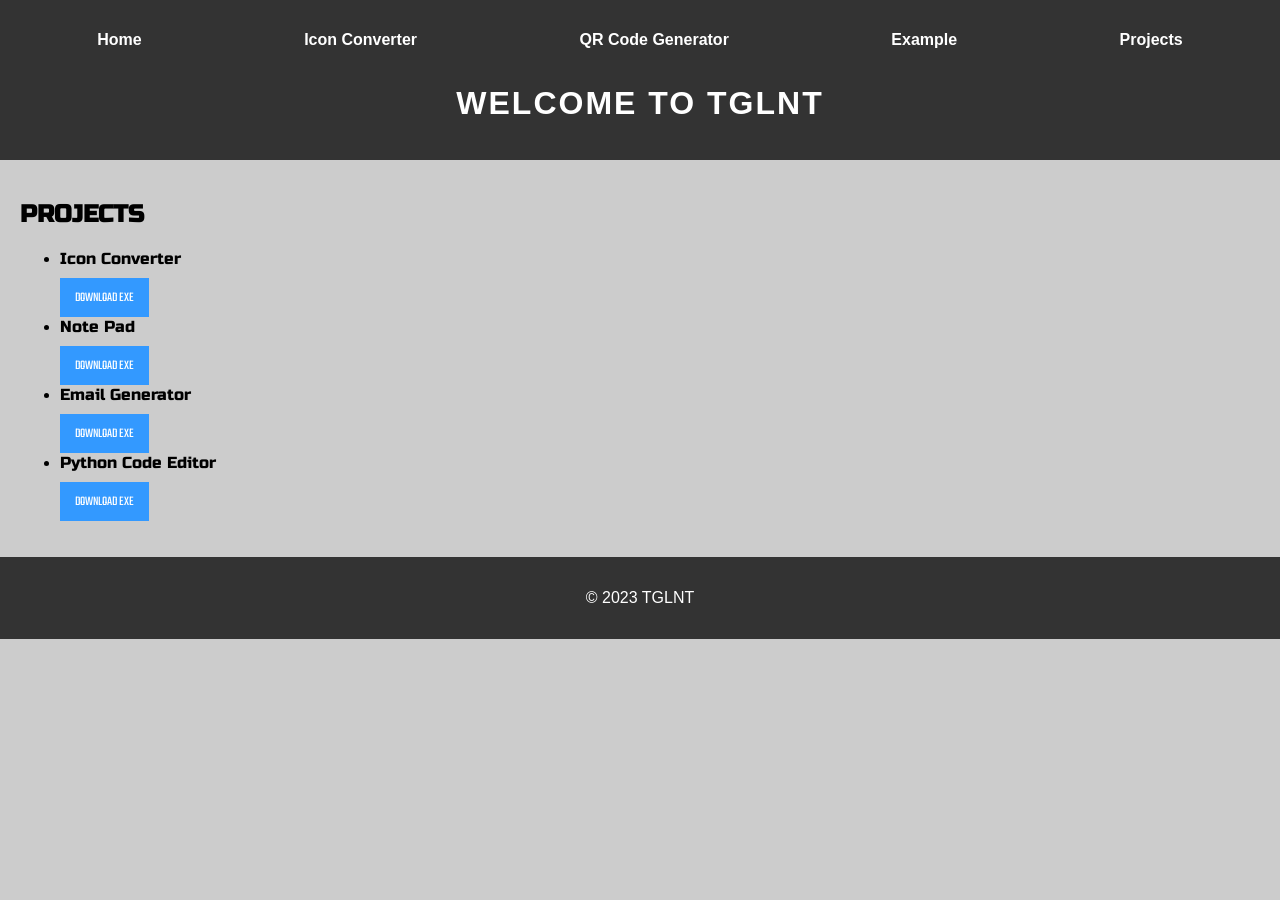
==== index.html @ 0e51ce9b "Add files via upload" ====
<!DOCTYPE html>
<html lang="en">
<head>
    <meta charset="UTF-8">
    <meta name="viewport" content="width=device-width, initial-scale=1.0">
    <title>TGLNT</title>
    <link rel="icon" href="c.png" type="image/png">
    <link rel="stylesheet" href="styles.css">
    <link href="https://fonts.googleapis.com/css2?family=Russo+One&family=Teko&display=swap" rel="stylesheet">
    <!-- Link to the icon-converter.js file -->
    <script src="icon-converter.js"></script>
</head>
<body>

    <header>
        <nav>
            <ul>
                <li><a href="index.html">Home</a></li>
                <li><a href="icon-converter.html">Icon Converter</a></li>
                <li><a href="qr-generator.html">QR Code Generator</a></li>
                <li><a href="#example">Example</a></li>
                <li><a href="projects.html">Projects</a></li> <!-- Added this line -->
            </ul>
        </nav>
        <h1>Welcome to TGLNT</h1>
    </header>

    <main>
        <h2 style="font-family: 'Russo One', sans-serif; text-transform: uppercase;">PROJECTS</h2>
        <ul>
            <li>
                <span style="font-family: 'Russo One', sans-serif;">Icon Converter</span>
                <br>
                <a href="https://drive.google.com/file/d/1p109seNWCKNQxLqdGfxByDfVXJO8RMKu/view?usp=sharing" download>
                    <button style="font-family: 'Teko', sans-serif;">Download EXE</button>
                </a>
            </li>
            <li>
                <span style="font-family: 'Russo One', sans-serif;">Note Pad</span>
                <br>
                <a href="https://drive.google.com/file/d/1veCxSJMBLx_WZKKpRi7Tk0c1wkhzHkU0/view?usp=sharing" download>
                    <button style="font-family: 'Teko', sans-serif;">Download EXE</button>
                </a>
            </li>
            <li>
                <span style="font-family: 'Russo One', sans-serif;">Email Generator</span>
                <br>
                <a href="https://drive.google.com/file/d/1K0i9meLCrl8Htd3uySjmEXPEpwEWKAi2/view?usp=sharing" download>
                    <button style="font-family: 'Teko', sans-serif;">Download EXE</button>
                </a>
            </li>
            <li>
                <span style="font-family: 'Russo One', sans-serif;">Python Code Editor</span>
                <br>
                <a href="https://drive.google.com/file/d/16lx2alRHpl7Gq873MNHGuo_RwlAfBFho/view?usp=sharing" download>
                    <button style="font-family: 'Teko', sans-serif;">Download EXE</button>
                </a>
            </li>
        </ul>
    </main>

    <footer>
        <p>&copy; 2023 TGLNT</p>
    </footer>

    <script src="script.js"></script>
</body>
</html>
---- styles.css ----
body {
    font-family: Arial, sans-serif;
    margin: 0;
    padding: 0;
    background-color: #cccccc; /* Updated background color */
}

header {
    background-color: #333;
    color: #fff;
    text-align: center;
    padding: 1em;
}

nav ul {
    list-style-type: none;
    margin: 0;
    padding: 0;
    display: flex;
    justify-content: space-around;
    background-color: #333;
}

nav a {
    text-decoration: none;
    color: #fff;
    padding: 15px;
    display: block;
    position: relative;
    transition: color 0.3s, transform 0.3s, box-shadow 0.3s;
    font-weight: bold;
}

nav a::before {
    content: '';
    position: absolute;
    width: 100%;
    height: 2px;
    bottom: 0;
    left: 0;
    background-color: #3498db;
    transform: scaleX(0);
    transform-origin: bottom center;
    transition: transform 0.3s ease-in-out;
}

nav a:hover {
    color: #3498db;
    transform: scale(1.1);
    box-shadow: 0 5px 15px rgba(0, 0, 0, 0.3);
}

nav a:hover::before {
    transform: scaleX(1);
}

h1 {
    font-family: 'Doppio One', sans-serif;
    text-transform: uppercase;
    letter-spacing: 2px;
    animation: rainbowGlow 5s infinite, glow 1.5s ease-in-out infinite;
}

@keyframes rainbowGlow {
    0% { color: #ff0000; }
    20% { color: #ff9900; }
    40% { color: #ffff00; }
    60% { color: #33cc33; }
    80% { color: #3399ff; }
    100% { color: #cc33ff; }
}

@keyframes glow {
    0%, 100% { text-shadow: 0 0 10px #fff; }
    50% { text-shadow: 0 0 20px #fff, 0 0 30px #fff; }
}

main {
    padding: 20px;
}

footer {
    background-color: #333;
    color: #fff;
    text-align: center;
    padding: 1em;
}

/* New styles for download buttons */
main ul li button {
    text-transform: uppercase;
    background-color: #3399ff;
    color: #fff;
    padding: 10px 15px;
    margin-top: 10px;
    border: none;
    cursor: pointer;
    transition: background-color 0.3s, transform 0.3s, box-shadow 0.3s;
}

main ul li button:hover {
    background-color: #007bb5;
    transform: scale(1.1);
    box-shadow: 0 5px 15px rgba(0, 0, 0, 0.3);
}
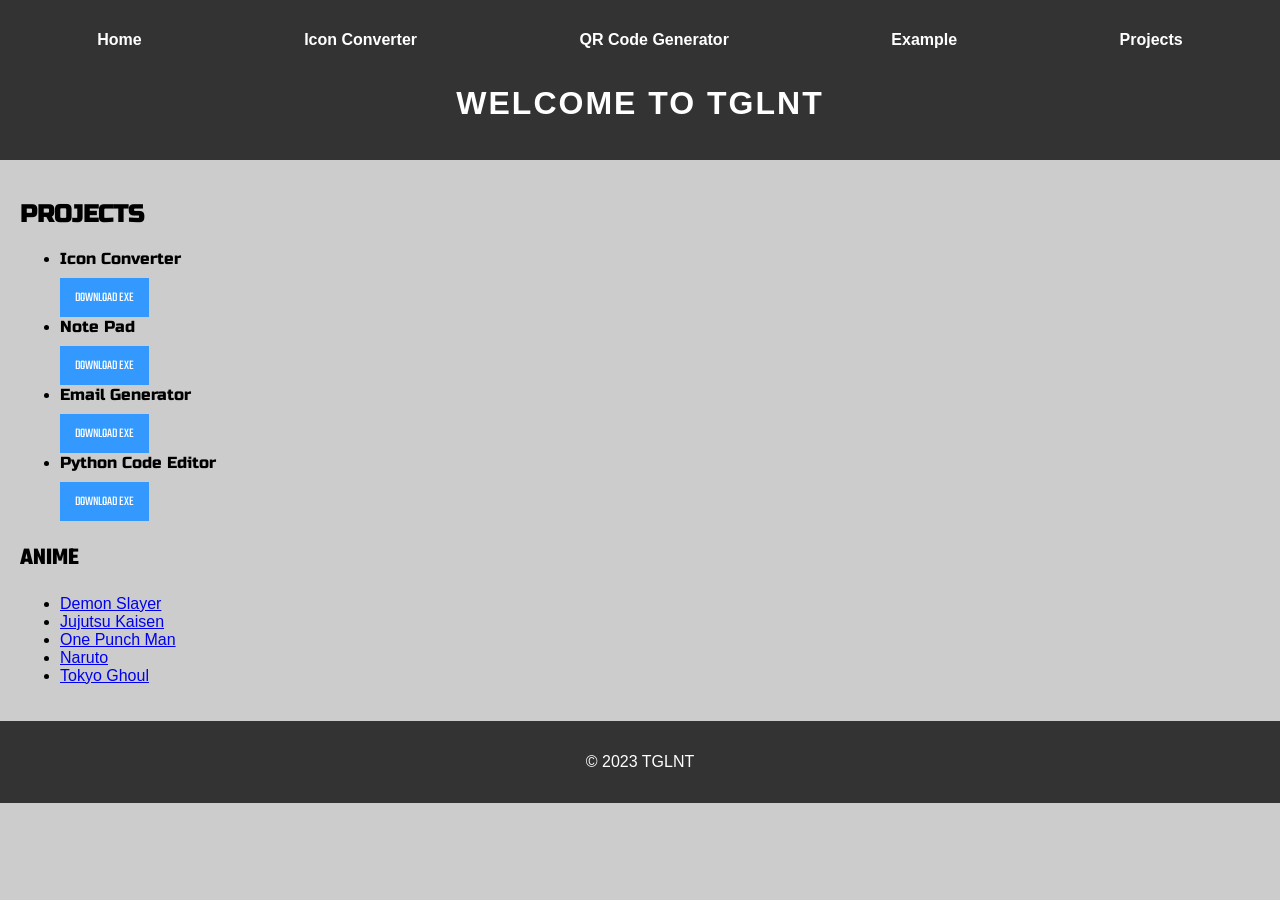
==== commit fa5ed477: "Add files via upload" ====
--- a/index.html
+++ b/index.html
@@ -19,7 +19,7 @@
                 <li><a href="icon-converter.html">Icon Converter</a></li>
                 <li><a href="qr-generator.html">QR Code Generator</a></li>
                 <li><a href="#example">Example</a></li>
-                <li><a href="projects.html">Projects</a></li> <!-- Added this line -->
+                <li><a href="projects.html">Projects</a></li>
             </ul>
         </nav>
         <h1>Welcome to TGLNT</h1>
@@ -57,6 +57,15 @@
                 </a>
             </li>
         </ul>
+
+        <h2 style="font-family: 'Teko', sans-serif; text-transform: uppercase;">ANIME</h2>
+        <ul>
+            <li><a href="demon-slayer.html">Demon Slayer</a></li>
+            <li><a href="jujutsu-kaizen.html">Jujutsu Kaisen</a></li>
+            <li><a href="one-punch-man.html">One Punch Man</a></li>
+            <li><a href="naruto.html">Naruto</a></li>
+            <li><a href="tokyo-ghoul.html">Tokyo Ghoul</a></li>
+        </ul>
     </main>
 
     <footer>
--- a/styles.css
+++ b/styles.css
@@ -2,7 +2,8 @@
     font-family: Arial, sans-serif;
     margin: 0;
     padding: 0;
-    background-color: #cccccc; /* Updated background color */
+    background-color: #cccccc;
+    color: #000; /* Default text color */
 }
 
 header {
@@ -103,3 +104,18 @@
     transform: scale(1.1);
     box-shadow: 0 5px 15px rgba(0, 0, 0, 0.3);
 }
+
+/* New styles for anime list */
+main h2:nth-child(2) {
+    font-family: 'Teko', sans-serif;
+    text-transform: uppercase;
+}
+
+main ul:nth-child(3) li {
+    transition: color 0.3s; /* Smooth color transition */
+}
+
+main ul:nth-child(3) li:hover {
+    color: #3498db;
+    animation: rainbowGlow 5s infinite; /* Add rainbow animation on hover */
+}
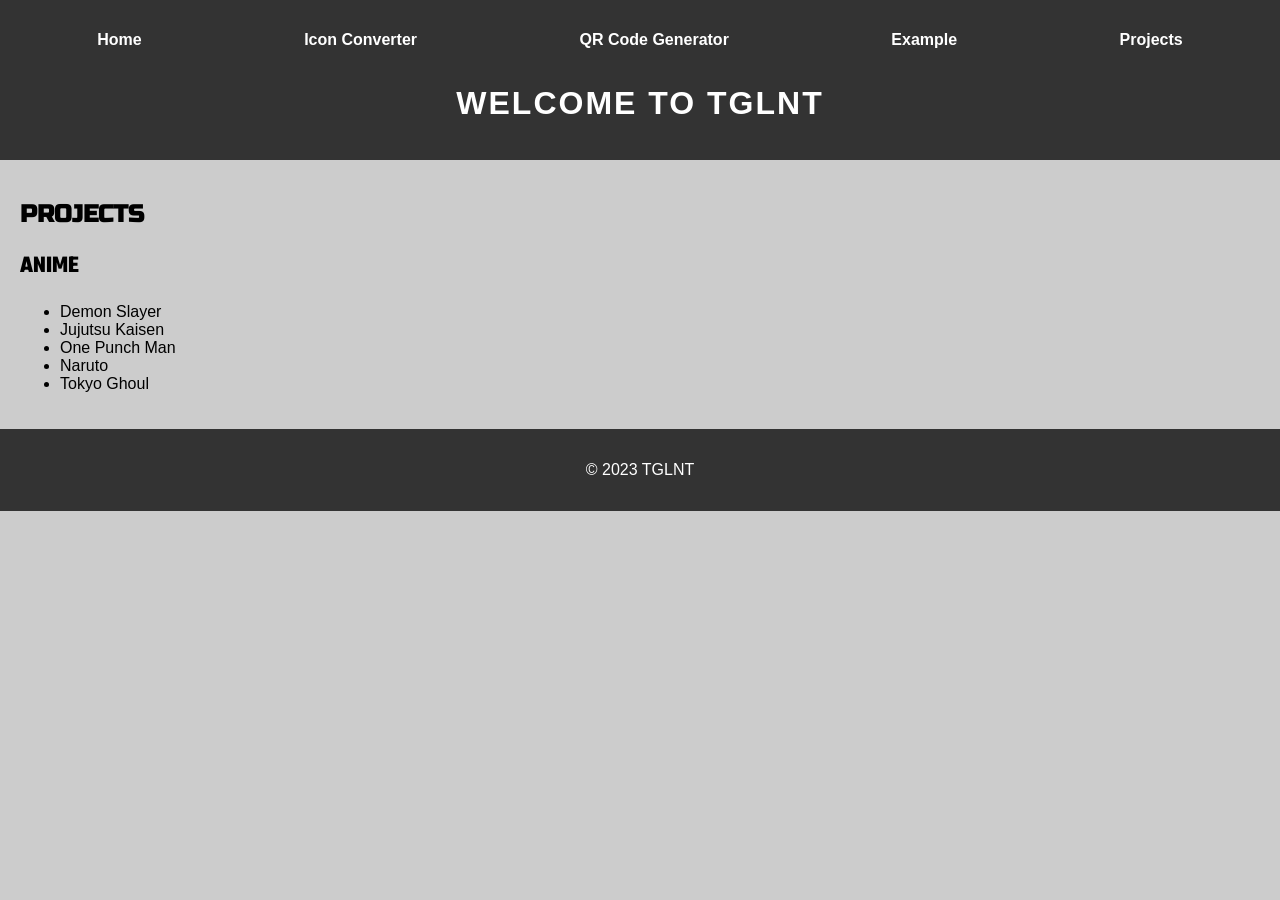
==== commit a715de04: "Add files via upload" ====
--- a/index.html
+++ b/index.html
@@ -28,43 +28,16 @@
     <main>
         <h2 style="font-family: 'Russo One', sans-serif; text-transform: uppercase;">PROJECTS</h2>
         <ul>
-            <li>
-                <span style="font-family: 'Russo One', sans-serif;">Icon Converter</span>
-                <br>
-                <a href="https://drive.google.com/file/d/1p109seNWCKNQxLqdGfxByDfVXJO8RMKu/view?usp=sharing" download>
-                    <button style="font-family: 'Teko', sans-serif;">Download EXE</button>
-                </a>
-            </li>
-            <li>
-                <span style="font-family: 'Russo One', sans-serif;">Note Pad</span>
-                <br>
-                <a href="https://drive.google.com/file/d/1veCxSJMBLx_WZKKpRi7Tk0c1wkhzHkU0/view?usp=sharing" download>
-                    <button style="font-family: 'Teko', sans-serif;">Download EXE</button>
-                </a>
-            </li>
-            <li>
-                <span style="font-family: 'Russo One', sans-serif;">Email Generator</span>
-                <br>
-                <a href="https://drive.google.com/file/d/1K0i9meLCrl8Htd3uySjmEXPEpwEWKAi2/view?usp=sharing" download>
-                    <button style="font-family: 'Teko', sans-serif;">Download EXE</button>
-                </a>
-            </li>
-            <li>
-                <span style="font-family: 'Russo One', sans-serif;">Python Code Editor</span>
-                <br>
-                <a href="https://drive.google.com/file/d/16lx2alRHpl7Gq873MNHGuo_RwlAfBFho/view?usp=sharing" download>
-                    <button style="font-family: 'Teko', sans-serif;">Download EXE</button>
-                </a>
-            </li>
+            <!-- ... (your existing projects list) ... -->
         </ul>
 
-        <h2 style="font-family: 'Teko', sans-serif; text-transform: uppercase;">ANIME</h2>
-        <ul>
-            <li><a href="demon-slayer.html">Demon Slayer</a></li>
-            <li><a href="jujutsu-kaizen.html">Jujutsu Kaisen</a></li>
-            <li><a href="one-punch-man.html">One Punch Man</a></li>
-            <li><a href="naruto.html">Naruto</a></li>
-            <li><a href="tokyo-ghoul.html">Tokyo Ghoul</a></li>
+        <h2 style="font-family: 'Teko', sans-serif; text-transform: uppercase; color: black;">ANIME</h2>
+        <ul class="anime-list">
+            <li class="anime-title" data-page="about-demon-slayer.html">Demon Slayer</li>
+            <li class="anime-title" data-page="about-jujutsu-kaizen.html">Jujutsu Kaisen</li>
+            <li class="anime-title" data-page="about-one-punch-man.html">One Punch Man</li>
+            <li class="anime-title" data-page="about-naruto.html">Naruto</li>
+            <li class="anime-title" data-page="about-tokyo-ghoul.html">Tokyo Ghoul</li>
         </ul>
     </main>
 
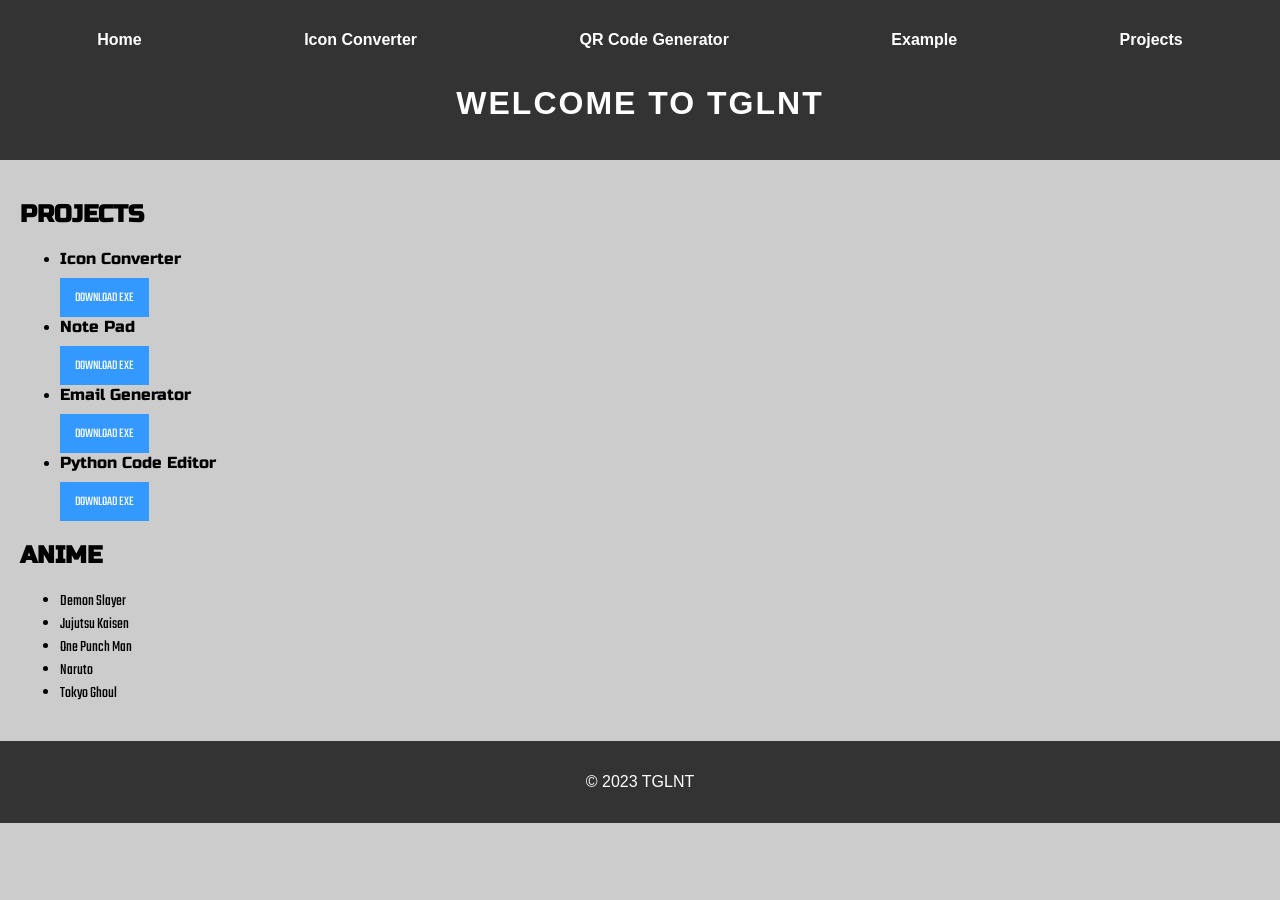
==== commit 931e9fd6: "Add files via upload" ====
--- a/index.html
+++ b/index.html
@@ -28,16 +28,53 @@
     <main>
         <h2 style="font-family: 'Russo One', sans-serif; text-transform: uppercase;">PROJECTS</h2>
         <ul>
-            <!-- ... (your existing projects list) ... -->
+            <li>
+                <span style="font-family: 'Russo One', sans-serif;">Icon Converter</span>
+                <br>
+                <a href="https://drive.google.com/file/d/1p109seNWCKNQxLqdGfxByDfVXJO8RMKu/view?usp=sharing" download>
+                    <button style="font-family: 'Teko', sans-serif;">Download EXE</button>
+                </a>
+            </li>
+            <li>
+                <span style="font-family: 'Russo One', sans-serif;">Note Pad</span>
+                <br>
+                <a href="https://drive.google.com/file/d/1veCxSJMBLx_WZKKpRi7Tk0c1wkhzHkU0/view?usp=sharing" download>
+                    <button style="font-family: 'Teko', sans-serif;">Download EXE</button>
+                </a>
+            </li>
+            <li>
+                <span style="font-family: 'Russo One', sans-serif;">Email Generator</span>
+                <br>
+                <a href="https://drive.google.com/file/d/1K0i9meLCrl8Htd3uySjmEXPEpwEWKAi2/view?usp=sharing" download>
+                    <button style="font-family: 'Teko', sans-serif;">Download EXE</button>
+                </a>
+            </li>
+            <li>
+                <span style="font-family: 'Russo One', sans-serif;">Python Code Editor</span>
+                <br>
+                <a href="https://drive.google.com/file/d/16lx2alRHpl7Gq873MNHGuo_RwlAfBFho/view?usp=sharing" download>
+                    <button style="font-family: 'Teko', sans-serif;">Download EXE</button>
+                </a>
+            </li>
         </ul>
 
-        <h2 style="font-family: 'Teko', sans-serif; text-transform: uppercase; color: black;">ANIME</h2>
-        <ul class="anime-list">
-            <li class="anime-title" data-page="about-demon-slayer.html">Demon Slayer</li>
-            <li class="anime-title" data-page="about-jujutsu-kaizen.html">Jujutsu Kaisen</li>
-            <li class="anime-title" data-page="about-one-punch-man.html">One Punch Man</li>
-            <li class="anime-title" data-page="about-naruto.html">Naruto</li>
-            <li class="anime-title" data-page="about-tokyo-ghoul.html">Tokyo Ghoul</li>
+        <h2 style="font-family: 'Russo One', sans-serif; text-transform: uppercase;">ANIME</h2>
+        <ul>
+            <li style="font-family: 'Teko', sans-serif; color: black;">
+                <span style="animation: rainbowColor 5s infinite;">Demon Slayer</span>
+            </li>
+            <li style="font-family: 'Teko', sans-serif; color: black;">
+                <span style="animation: rainbowColor 5s infinite;">Jujutsu Kaisen</span>
+            </li>
+            <li style="font-family: 'Teko', sans-serif; color: black;">
+                <span style="animation: rainbowColor 5s infinite;">One Punch Man</span>
+            </li>
+            <li style="font-family: 'Teko', sans-serif; color: black;">
+                <span style="animation: rainbowColor 5s infinite;">Naruto</span>
+            </li>
+            <li style="font-family: 'Teko', sans-serif; color: black;">
+                <span style="animation: rainbowColor 5s infinite;">Tokyo Ghoul</span>
+            </li>
         </ul>
     </main>
 
@@ -46,5 +83,16 @@
     </footer>
 
     <script src="script.js"></script>
+
+    <style>
+        @keyframes rainbowColor {
+            0% { color: #ff0000; }
+            20% { color: #ff9900; }
+            40% { color: #ffff00; }
+            60% { color: #33cc33; }
+            80% { color: #3399ff; }
+            100% { color: #cc33ff; }
+        }
+    </style>
 </body>
 </html>
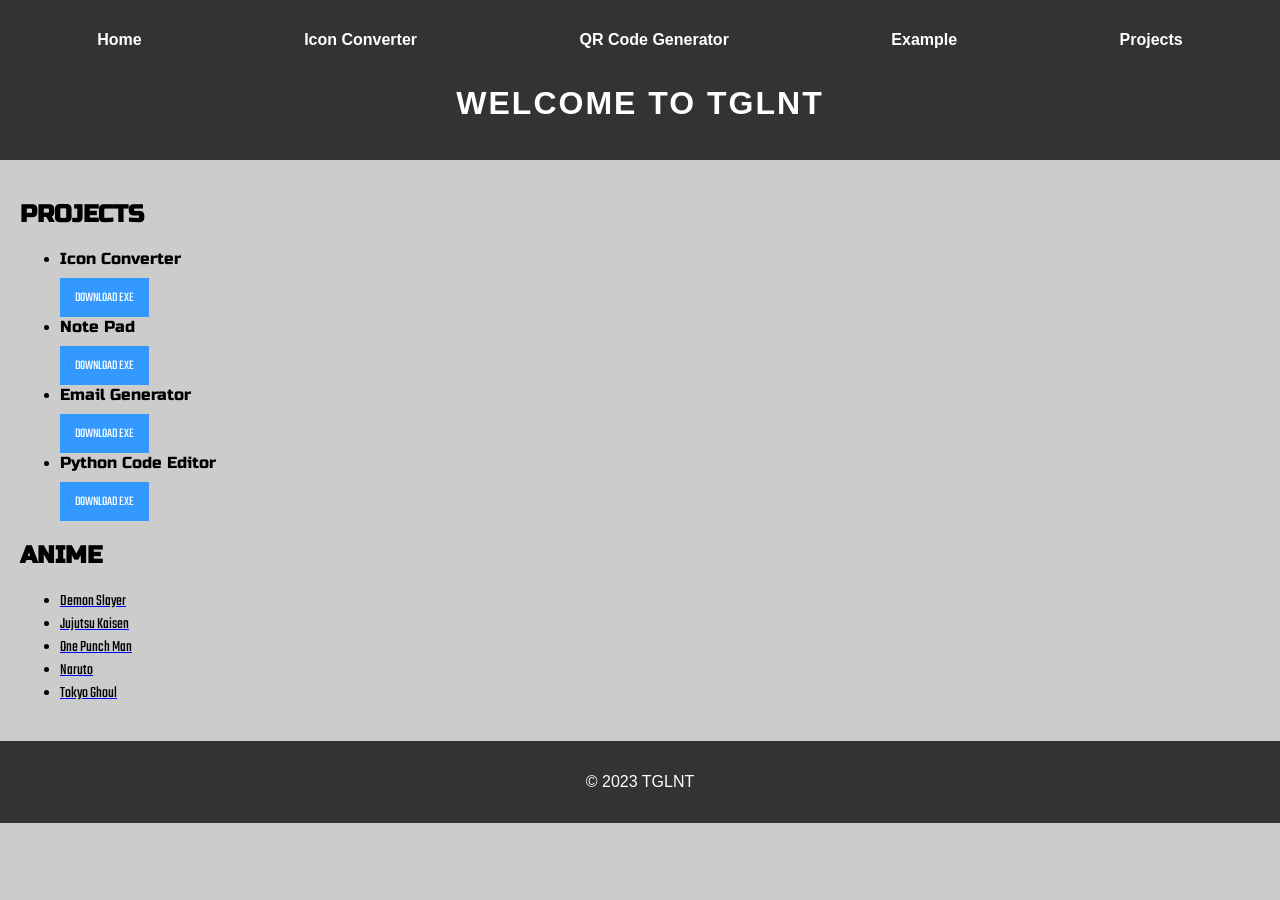
==== commit 3ead3e59: "Add files via upload" ====
--- a/index.html
+++ b/index.html
@@ -60,20 +60,30 @@
 
         <h2 style="font-family: 'Russo One', sans-serif; text-transform: uppercase;">ANIME</h2>
         <ul>
-            <li style="font-family: 'Teko', sans-serif; color: black;">
-                <span style="animation: rainbowColor 5s infinite;">Demon Slayer</span>
+            <li>
+                <a href="about-demon-slayer.html">
+                    <span id="demonSlayer" onmouseover="changeColor('demonSlayer')" onmouseout="resetColor('demonSlayer')" style="font-family: 'Teko', sans-serif; color: black;">Demon Slayer</span>
+                </a>
             </li>
-            <li style="font-family: 'Teko', sans-serif; color: black;">
-                <span style="animation: rainbowColor 5s infinite;">Jujutsu Kaisen</span>
+            <li>
+                <a href="about-jujutsu-kaisen.html">
+                    <span id="jujutsuKaisen" onmouseover="changeColor('jujutsuKaisen')" onmouseout="resetColor('jujutsuKaisen')" style="font-family: 'Teko', sans-serif; color: black;">Jujutsu Kaisen</span>
+                </a>
             </li>
-            <li style="font-family: 'Teko', sans-serif; color: black;">
-                <span style="animation: rainbowColor 5s infinite;">One Punch Man</span>
+            <li>
+                <a href="about-one-punch-man.html">
+                    <span id="onePunchMan" onmouseover="changeColor('onePunchMan')" onmouseout="resetColor('onePunchMan')" style="font-family: 'Teko', sans-serif; color: black;">One Punch Man</span>
+                </a>
             </li>
-            <li style="font-family: 'Teko', sans-serif; color: black;">
-                <span style="animation: rainbowColor 5s infinite;">Naruto</span>
+            <li>
+                <a href="about-naruto.html">
+                    <span id="naruto" onmouseover="changeColor('naruto')" onmouseout="resetColor('naruto')" style="font-family: 'Teko', sans-serif; color: black;">Naruto</span>
+                </a>
             </li>
-            <li style="font-family: 'Teko', sans-serif; color: black;">
-                <span style="animation: rainbowColor 5s infinite;">Tokyo Ghoul</span>
+            <li>
+                <a href="about-tokyo-ghoul.html">
+                    <span id="tokyoGhoul" onmouseover="changeColor('tokyoGhoul')" onmouseout="resetColor('tokyoGhoul')" style="font-family: 'Teko', sans-serif; color: black;">Tokyo Ghoul</span>
+                </a>
             </li>
         </ul>
     </main>
@@ -94,5 +104,17 @@
             100% { color: #cc33ff; }
         }
     </style>
+
+    <script>
+        function changeColor(id) {
+            document.getElementById(id).style.color = 'transparent';
+            document.getElementById(id).style.animation = 'rainbowColor 5s infinite';
+        }
+
+        function resetColor(id) {
+            document.getElementById(id).style.color = 'black';
+            document.getElementById(id).style.animation = 'none';
+        }
+    </script>
 </body>
 </html>
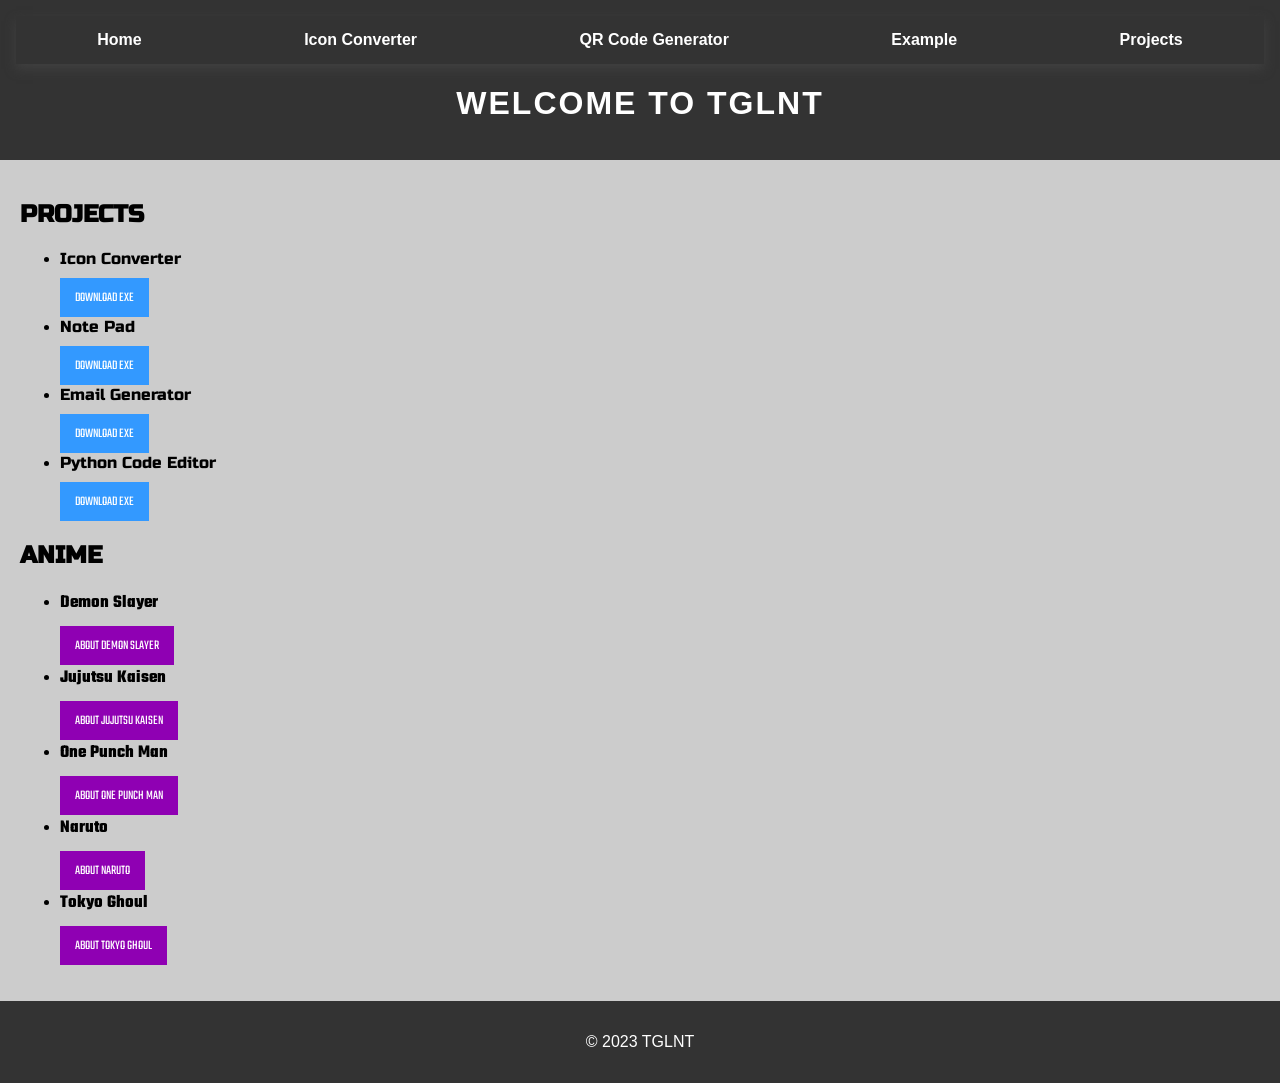
==== commit 11aadcc8: "Add files via upload" ====
--- a/index.html
+++ b/index.html
@@ -13,7 +13,7 @@
 <body>
 
     <header>
-        <nav>
+        <nav style="box-shadow: 0px 5px 10px #404040; background-color: #404040;">
             <ul>
                 <li><a href="index.html">Home</a></li>
                 <li><a href="icon-converter.html">Icon Converter</a></li>
@@ -61,29 +61,29 @@
         <h2 style="font-family: 'Russo One', sans-serif; text-transform: uppercase;">ANIME</h2>
         <ul>
             <li>
-                <a href="about-demon-slayer.html">
-                    <span id="demonSlayer" onmouseover="changeColor('demonSlayer')" onmouseout="resetColor('demonSlayer')" style="font-family: 'Teko', sans-serif; color: black;">Demon Slayer</span>
-                </a>
+                <span id="demonSlayer" onmouseover="changeColor('demonSlayer')" onmouseout="resetColor('demonSlayer')" style="font-family: 'Teko', sans-serif; color: black; font-size: 18px; font-weight: bold;">Demon Slayer</span>
+                <br>
+                <button onclick="openPage('about-demon-slayer.html')" style="background-color: #8f00b3; color: white; font-family: 'Teko', sans-serif;">About Demon Slayer</button>
             </li>
             <li>
-                <a href="about-jujutsu-kaisen.html">
-                    <span id="jujutsuKaisen" onmouseover="changeColor('jujutsuKaisen')" onmouseout="resetColor('jujutsuKaisen')" style="font-family: 'Teko', sans-serif; color: black;">Jujutsu Kaisen</span>
-                </a>
+                <span id="jujutsuKaisen" onmouseover="changeColor('jujutsuKaisen')" onmouseout="resetColor('jujutsuKaisen')" style="font-family: 'Teko', sans-serif; color: black; font-size: 18px; font-weight: bold;">Jujutsu Kaisen</span>
+                <br>
+                <button onclick="openPage('about-jujutsu-kaisen.html')" style="background-color: #8f00b3; color: white; font-family: 'Teko', sans-serif;">About Jujutsu Kaisen</button>
             </li>
             <li>
-                <a href="about-one-punch-man.html">
-                    <span id="onePunchMan" onmouseover="changeColor('onePunchMan')" onmouseout="resetColor('onePunchMan')" style="font-family: 'Teko', sans-serif; color: black;">One Punch Man</span>
-                </a>
+                <span id="onePunchMan" onmouseover="changeColor('onePunchMan')" onmouseout="resetColor('onePunchMan')" style="font-family: 'Teko', sans-serif; color: black; font-size: 18px; font-weight: bold;">One Punch Man</span>
+                <br>
+                <button onclick="openPage('about-one-punch-man.html')" style="background-color: #8f00b3; color: white; font-family: 'Teko', sans-serif;">About One Punch Man</button>
             </li>
             <li>
-                <a href="about-naruto.html">
-                    <span id="naruto" onmouseover="changeColor('naruto')" onmouseout="resetColor('naruto')" style="font-family: 'Teko', sans-serif; color: black;">Naruto</span>
-                </a>
+                <span id="naruto" onmouseover="changeColor('naruto')" onmouseout="resetColor('naruto')" style="font-family: 'Teko', sans-serif; color: black; font-size: 18px; font-weight: bold;">Naruto</span>
+                <br>
+                <button onclick="openPage('about-naruto.html')" style="background-color: #8f00b3; color: white; font-family: 'Teko', sans-serif;">About Naruto</button>
             </li>
             <li>
-                <a href="about-tokyo-ghoul.html">
-                    <span id="tokyoGhoul" onmouseover="changeColor('tokyoGhoul')" onmouseout="resetColor('tokyoGhoul')" style="font-family: 'Teko', sans-serif; color: black;">Tokyo Ghoul</span>
-                </a>
+                <span id="tokyoGhoul" onmouseover="changeColor('tokyoGhoul')" onmouseout="resetColor('tokyoGhoul')" style="font-family: 'Teko', sans-serif; color: black; font-size: 18px; font-weight: bold;">Tokyo Ghoul</span>
+                <br>
+                <button onclick="openPage('about-tokyo-ghoul.html')" style="background-color: #8f00b3; color: white; font-family: 'Teko', sans-serif;">About Tokyo Ghoul</button>
             </li>
         </ul>
     </main>
@@ -115,6 +115,10 @@
             document.getElementById(id).style.color = 'black';
             document.getElementById(id).style.animation = 'none';
         }
+
+        function openPage(page) {
+            window.location.href = page;
+        }
     </script>
 </body>
 </html>
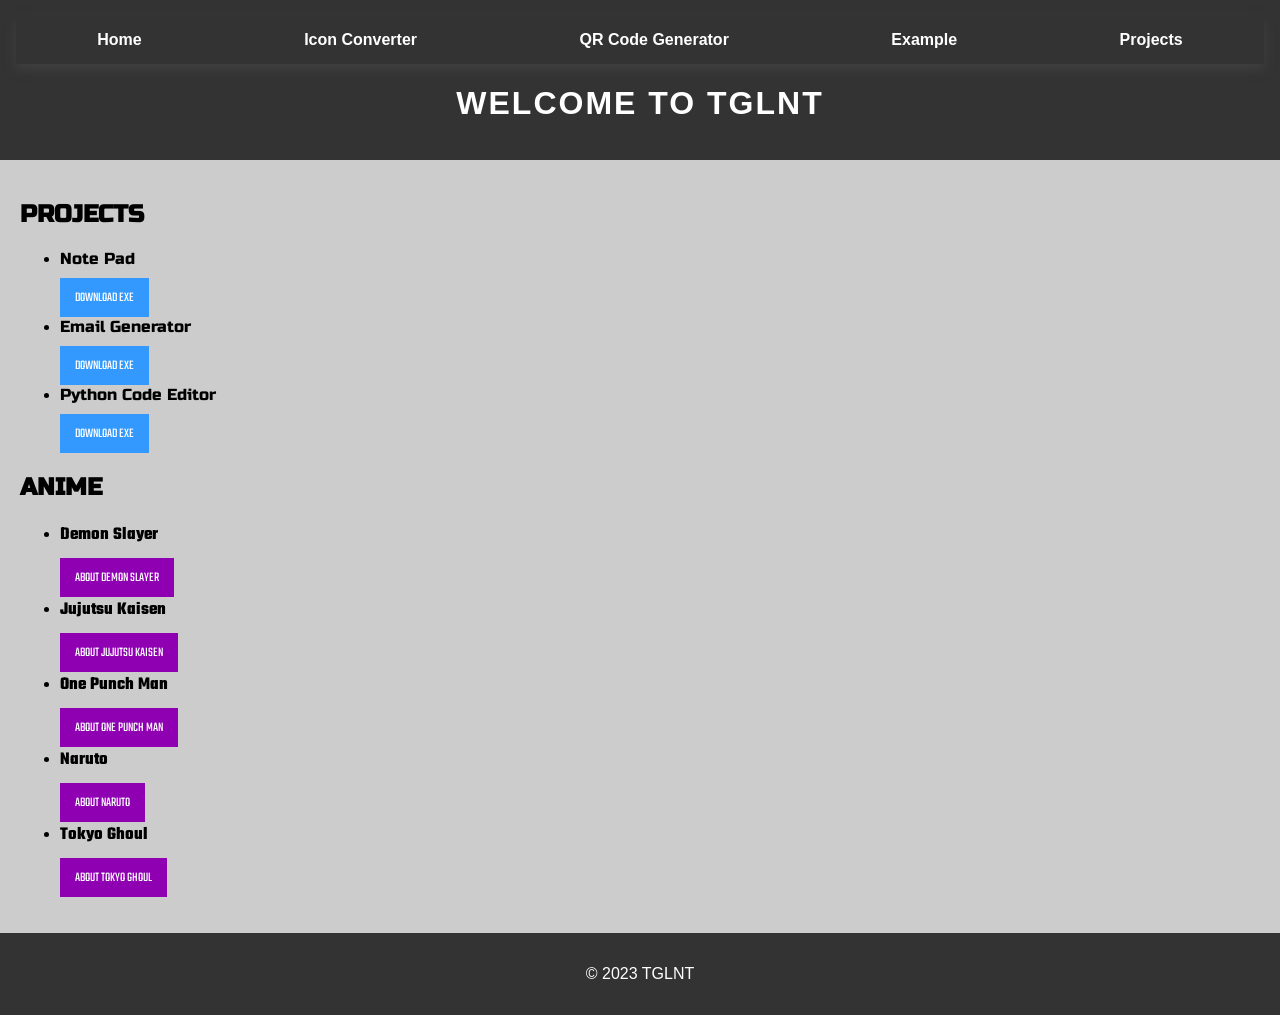
==== commit 59f7bba2: "Add files via upload" ====
--- a/index.html
+++ b/index.html
@@ -1,5 +1,6 @@
 <!DOCTYPE html>
 <html lang="en">
+
 <head>
     <meta charset="UTF-8">
     <meta name="viewport" content="width=device-width, initial-scale=1.0">
@@ -10,6 +11,7 @@
     <!-- Link to the icon-converter.js file -->
     <script src="icon-converter.js"></script>
 </head>
+
 <body>
 
     <header>
@@ -28,13 +30,6 @@
     <main>
         <h2 style="font-family: 'Russo One', sans-serif; text-transform: uppercase;">PROJECTS</h2>
         <ul>
-            <li>
-                <span style="font-family: 'Russo One', sans-serif;">Icon Converter</span>
-                <br>
-                <a href="https://drive.google.com/file/d/1p109seNWCKNQxLqdGfxByDfVXJO8RMKu/view?usp=sharing" download>
-                    <button style="font-family: 'Teko', sans-serif;">Download EXE</button>
-                </a>
-            </li>
             <li>
                 <span style="font-family: 'Russo One', sans-serif;">Note Pad</span>
                 <br>
@@ -96,12 +91,29 @@
 
     <style>
         @keyframes rainbowColor {
-            0% { color: #ff0000; }
-            20% { color: #ff9900; }
-            40% { color: #ffff00; }
-            60% { color: #33cc33; }
-            80% { color: #3399ff; }
-            100% { color: #cc33ff; }
+            0% {
+                color: #ff0000;
+            }
+
+            20% {
+                color: #ff9900;
+            }
+
+            40% {
+                color: #ffff00;
+            }
+
+            60% {
+                color: #33cc33;
+            }
+
+            80% {
+                color: #3399ff;
+            }
+
+            100% {
+                color: #cc33ff;
+            }
         }
     </style>
 
@@ -121,4 +133,5 @@
         }
     </script>
 </body>
+
 </html>
